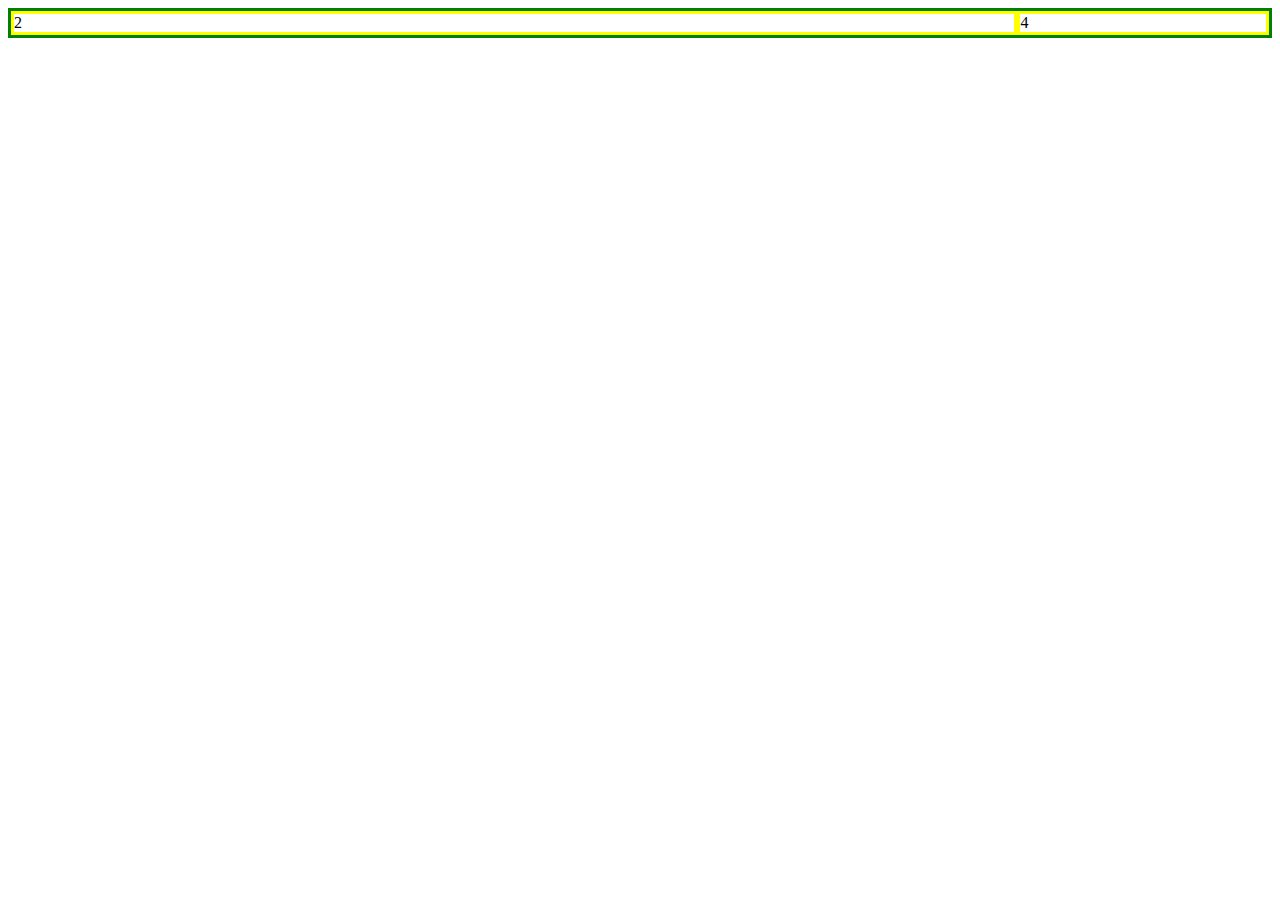
==== cart.html @ 4c37b60c "cart page started" ====
<!DOCTYPE html>
<html lang="en">
<head>
    <meta charset="UTF-8">
    <meta http-equiv="X-UA-Compatible" content="IE=edge">
    <meta name="viewport" content="width=device-width, initial-scale=1.0">
    <title>Document</title>
    <link rel="stylesheet" href="css/cart.css">
</head>
<body>

    <div class="cart-grid">
        <div>2
            
        </div>
        <div>4</div>

    </div>
    
</body>
</html>
---- css/cart.css ----
.cart-grid{
    display: grid;
    grid-template-columns: 4fr 1fr;
    border: solid green;
}

.cart-grid > div{
    border: solid yellow;
}
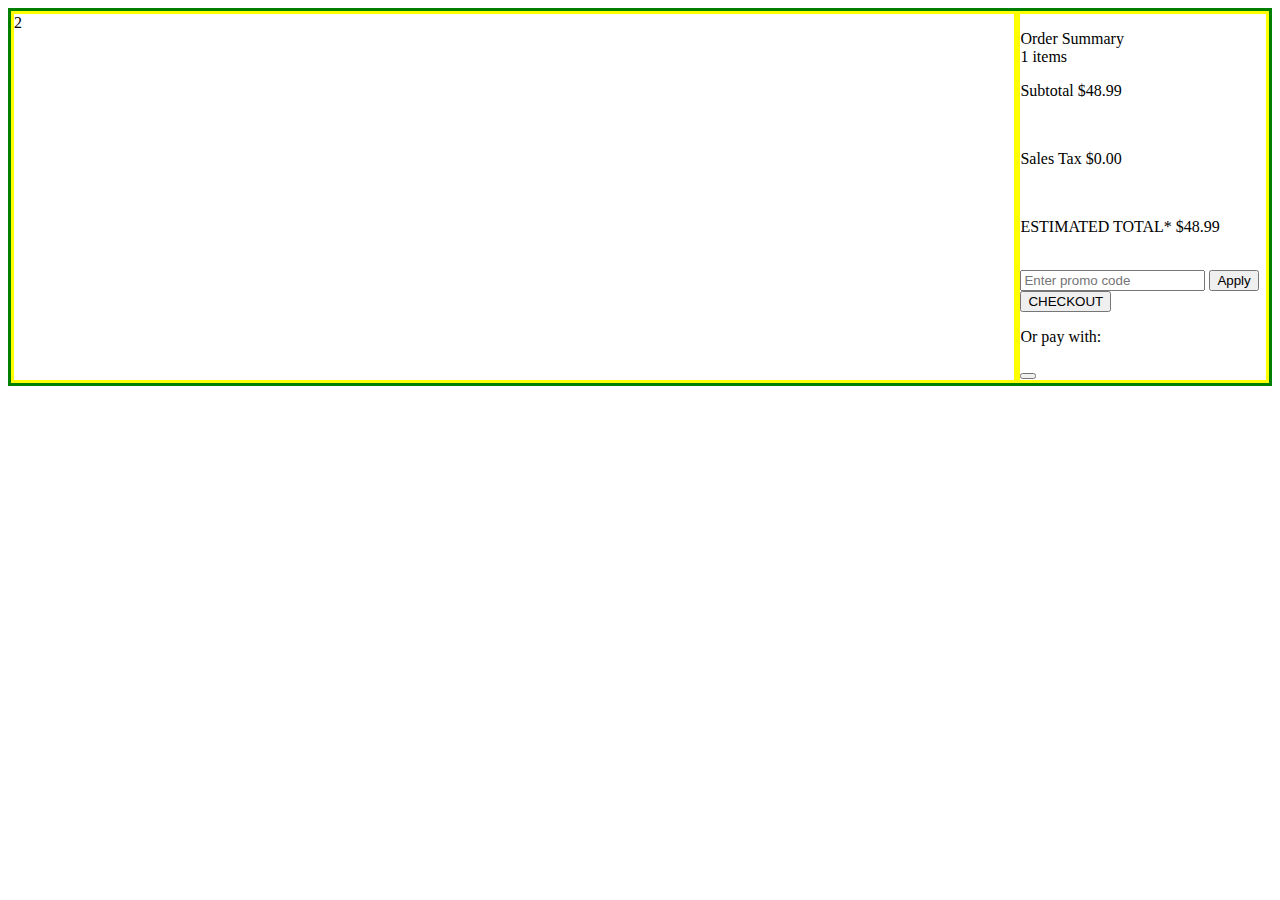
==== commit 6a840039: "Order Summary almost done" ====
--- a/cart.html
+++ b/cart.html
@@ -11,9 +11,26 @@
 
     <div class="cart-grid">
         <div>2
-            
+
         </div>
-        <div>4</div>
+
+        <div>
+            <div class="orderSum">
+                <p>Order Summary <br><span>1 items</span></p>
+
+            </div>
+            <div class="subtotal">
+                <p>Subtotal <span>$48.99</span></p><br>
+                <p>Sales Tax <span>$0.00</span></p><br>
+                <p>ESTIMATED TOTAL* <span>$48.99</span></p><br>
+
+                <input class="input" type="text" placeholder="Enter promo code"> <button id="apply"> Apply</button><br>
+                <button id="checkOut">CHECKOUT</button>
+                <p id="or">Or pay with:</p>
+                <button></button>
+
+            </div>
+        </div>
 
     </div>
     
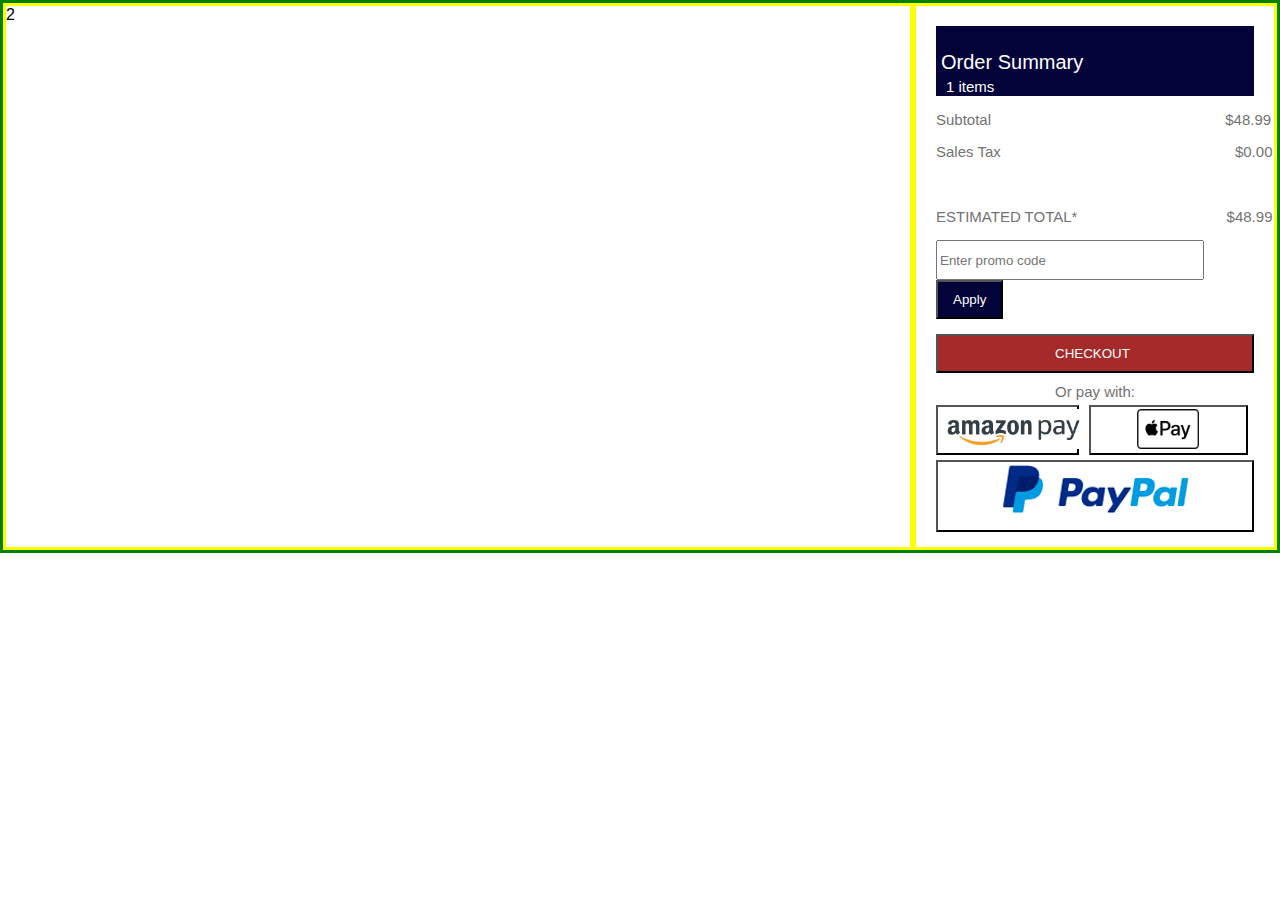
==== commit dc561792: "started functionality" ====
--- a/cart.html
+++ b/cart.html
@@ -4,7 +4,7 @@
     <meta charset="UTF-8">
     <meta http-equiv="X-UA-Compatible" content="IE=edge">
     <meta name="viewport" content="width=device-width, initial-scale=1.0">
-    <title>Document</title>
+    <title>Cart</title>
     <link rel="stylesheet" href="css/cart.css">
 </head>
 <body>
@@ -14,20 +14,22 @@
 
         </div>
 
-        <div>
+        <div class="orderSummary">
             <div class="orderSum">
                 <p>Order Summary <br><span>1 items</span></p>
 
             </div>
             <div class="subtotal">
-                <p>Subtotal <span>$48.99</span></p><br>
+                <p>Subtotal <span>$48.99</span></p>
                 <p>Sales Tax <span>$0.00</span></p><br>
-                <p>ESTIMATED TOTAL* <span>$48.99</span></p><br>
+                <p>ESTIMATED TOTAL* <span id="est">$48.99</span></p>
 
                 <input class="input" type="text" placeholder="Enter promo code"> <button id="apply"> Apply</button><br>
-                <button id="checkOut">CHECKOUT</button>
+                <button id="checkOut">CHECKOUT</button><br>
                 <p id="or">Or pay with:</p>
-                <button></button>
+                <button id="short-l"><img src="img/pay-amazon.png" alt=""></button>
+                <button id="short-r"><img src="img/pay-applepay.png" alt=""></button>
+                <button id="long"><img src="img/pay-paypal.png" alt=""></button>
 
             </div>
         </div>
--- a/css/cart.css
+++ b/css/cart.css
@@ -1,9 +1,121 @@
+body{
+    padding: 0;
+    margin: 0;
+    font-family:Arial, Helvetica, sans-serif;
+}
 .cart-grid{
     display: grid;
-    grid-template-columns: 4fr 1fr;
+    grid-template-columns: 5fr 2fr;
     border: solid green;
 }
 
 .cart-grid > div{
     border: solid yellow;
+}
+
+.orderSum{
+    background-color: rgb(3, 3, 58);
+    color: white;
+    height: 60px;
+    padding:5px;
+}
+
+.orderSum p{
+    font-size: 20px
+}
+
+.orderSum span{
+    font-size:15px;
+    padding:5px;
+}
+
+.subtotal p{
+    font-size:15px;
+    color:#737373;
+}
+
+.subtotal span{
+    position: relative;
+    left:230px;
+}
+
+#est{
+    position: relative;
+    left:145px;
+}
+
+.input{
+    height: 34px;
+    width: 260px;
+}
+
+#apply{
+    color: white;
+    background-color: rgb(3, 3, 58);
+    padding: 10px;
+    padding-left: 15px;
+    padding-right: 15px;    
+}
+
+#checkOut{
+    color: white;
+    background-color: brown;
+    padding: 10px;
+    padding-left: 20px;
+    padding-right: 25px; 
+    width:100%;
+    position: relative;
+    top:15px;
+}
+
+#or{
+    text-align: center;
+    position: relative;
+    top: 10px;
+}
+
+#short-l{
+    width:45%;
+    height:50px;
+    position: relative;
+    /* left:30px; */
+    background-color: white;
+}
+
+#short-l img{
+    height:40px;
+    position: relative;
+    left:0px;
+}
+
+#short-r{
+    width:50%;
+    height:50px;
+    position: relative;
+    left:5px; 
+    background-color: white; 
+}
+
+#short-r img{
+    height:40px;
+    position: relative;
+    left:0px;
+}
+
+#short-r img{
+    height:40px
+}
+
+#long{
+    width:100%;
+    position:relative;
+    top: 5px;
+    left: 0px;
+    background-color: white;
+}
+
+.orderSummary{
+    padding: 20px;
+    border: 1px solid black;
+
 }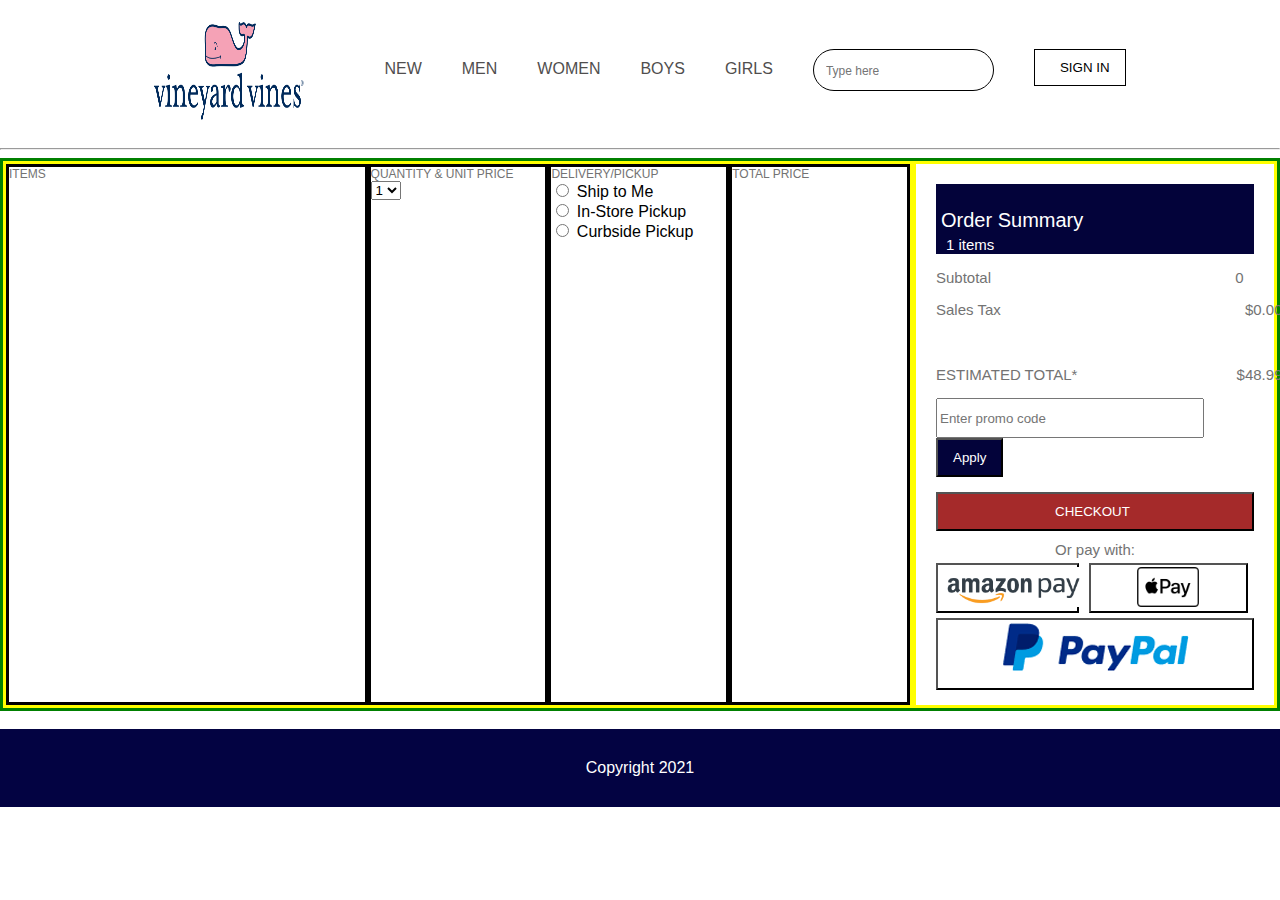
==== commit ef3a7a4b: "Checkout page done" ====
--- a/cart.html
+++ b/cart.html
@@ -6,11 +6,81 @@
     <meta name="viewport" content="width=device-width, initial-scale=1.0">
     <title>Cart</title>
     <link rel="stylesheet" href="css/cart.css">
+    <link rel="stylesheet" href="css/nav.css">
+    <link rel="stylesheet" href="https://use.fontawesome.com/releases/v5.15.2/css/all.css" integrity="sha384-vSIIfh2YWi9wW0r9iZe7RJPrKwp6bG+s9QZMoITbCckVJqGCCRhc+ccxNcdpHuYu" crossorigin="anonymous">
+    <script src="https://ajax.googleapis.com/ajax/libs/jquery/3.6.0/jquery.min.js"></script>
+    <script src="js/jquery-3.6.0.min.js"></script>
+    
 </head>
 <body>
+    <div class="holder">
+        <div class="nav-bar">
+            <div class="pic">
+                <img src="img/logo@2.6x.png">
+            </div>
+            <ul>
+                <li><a href="#">NEW</a> </li>
+                <li><a href="#">MEN</a> </li>
+                <li><a href="#">WOMEN</a> </li>
+                <li><a href="#">BOYS</a> </li>
+                <li><a href="#">GIRLS</a> </li>
+                <li>
+                    <div class="box">
+                        <input type="text" class="txt" placeholder="Type here">
+                        <a href="#"> <i class="fas fa-search"></i> </a>
+                    </div>
+                </li>
+                <li><a href= "#">
+                    <button class="click">
+                        <i class="fas fa-sign-in-alt"></i>
+                        <span>SIGN IN</span> 
+                    </button>
+                    </a></li>
+                </li>
+            </ul>
+        </div>
+    </div>
+    <hr>
 
     <div class="cart-grid">
-        <div>2
+        <div class="top">
+            <div>
+                <div class="title">ITEMS</div>
+
+            </div>
+            <div>
+                <div class="title">
+                    QUANTITY & UNIT PRICE
+                </div>
+                <div class="options">
+                    <select name="" id="">
+                    <option value="1">1</option>
+                    <option value="">2</option>
+                    <option value="">3</option>
+                    <option value="">4</option>
+                    <option value="">5</option>
+                    </select>
+                    
+                </div>
+            </div>
+            <div>
+                <div class="title">
+                    DELIVERY/PICKUP
+                </div>
+                <div>
+                    <input type="radio" id="ship" name="delivery" value="ship" >
+                    <label for="ship">Ship to Me</label><br>
+                    <input type="radio" id="in-Store" name= "delivery" value="in-Store">
+                    <label for="in-Store">In-Store Pickup</label><br>
+                    <input type="radio" id="curbside" name= "delivery" value="curbside" >
+                    <label for="curbside">Curbside Pickup</label>
+                </div>
+            </div>  
+            <div>
+                <div class="title">
+                    TOTAL PRICE
+                </div>
+            </div>
 
         </div>
 
@@ -20,12 +90,12 @@
 
             </div>
             <div class="subtotal">
-                <p>Subtotal <span>$48.99</span></p>
+                <p id="cartSubTotal">Subtotal <span>0</span></p>
                 <p>Sales Tax <span>$0.00</span></p><br>
                 <p>ESTIMATED TOTAL* <span id="est">$48.99</span></p>
 
                 <input class="input" type="text" placeholder="Enter promo code"> <button id="apply"> Apply</button><br>
-                <button id="checkOut">CHECKOUT</button><br>
+                <a href="checkout.html"><button id="checkOut">CHECKOUT</button></a><br>
                 <p id="or">Or pay with:</p>
                 <button id="short-l"><img src="img/pay-amazon.png" alt=""></button>
                 <button id="short-r"><img src="img/pay-applepay.png" alt=""></button>
@@ -35,6 +105,14 @@
         </div>
 
     </div>
+
+    <br>
     
+    <div class="fotter">
+        Copyright 2021
+
+    </div>
+    
+    <script src="js/cart.js"></script>
 </body>
 </html>--- a/css/cart.css
+++ b/css/cart.css
@@ -1,8 +1,16 @@
-body{
+.fotter{
+    background-color: rgb(3, 3, 66);
+    text-align: center;
+    color: white;
+    font-size: 16px;
+    padding-top: 30px;
+    padding-bottom: 30px;
+  }body{
     padding: 0;
     margin: 0;
     font-family:Arial, Helvetica, sans-serif;
 }
+
 .cart-grid{
     display: grid;
     grid-template-columns: 5fr 2fr;
@@ -13,6 +21,19 @@
     border: solid yellow;
 }
 
+.top{
+    display: grid;
+    grid-template-columns: 2fr 1fr 1fr 1fr;
+}
+
+.top > div {
+    border: solid black;
+}
+
+.title{
+    font-size: 12px;
+    color: #737373;
+}
 .orderSum{
     background-color: rgb(3, 3, 58);
     color: white;
@@ -118,4 +139,4 @@
     padding: 20px;
     border: 1px solid black;
 
-}+}
--- a/css/nav.css
+++ b/css/nav.css
@@ -0,0 +1,71 @@
+}
+.holder{
+    width: 100%;
+    
+}
+.nav-bar{
+   
+    display: flex;
+    align-items: center;
+    justify-content: center;
+    
+    
+}
+.pic{
+
+    padding: 20px;
+}
+.pic img{
+    height: 100px;
+    width: 150px;
+    float: left;
+    cursor: pointer;
+
+}
+.nav-bar ul {
+    display: flex;
+    list-style: none;
+    line-height: 40px;
+}
+.nav-bar ul li{
+    padding: 20px;
+
+}
+.nav-bar ul li a{
+    text-decoration: none;
+    color: #504e4e;
+}
+.nav-bar ul li a:hover{
+    color: rgb(19, 1, 66);
+    border-bottom: 1px solid rgb(26, 1, 56);
+}
+.click{
+    width:auto;
+    background-color: #ffffff;
+    display: flex;
+    border: 1px solid black;
+    padding:10px 15px;
+    cursor: pointer;
+    
+}
+.click img{
+    height: 20px;
+    width: 20px;
+    color: red;
+    padding: 0px 10px 0px 10px;
+}
+.box{
+    /* width: 50px; */
+    border: 1px solid black;
+    padding: 0px 10px 0px 10px;
+    border-radius: 25px;
+}
+.txt{
+    border: none;
+    outline: none;
+    font-size: 12px;
+}
+
+span{
+    padding-left: 10px
+}
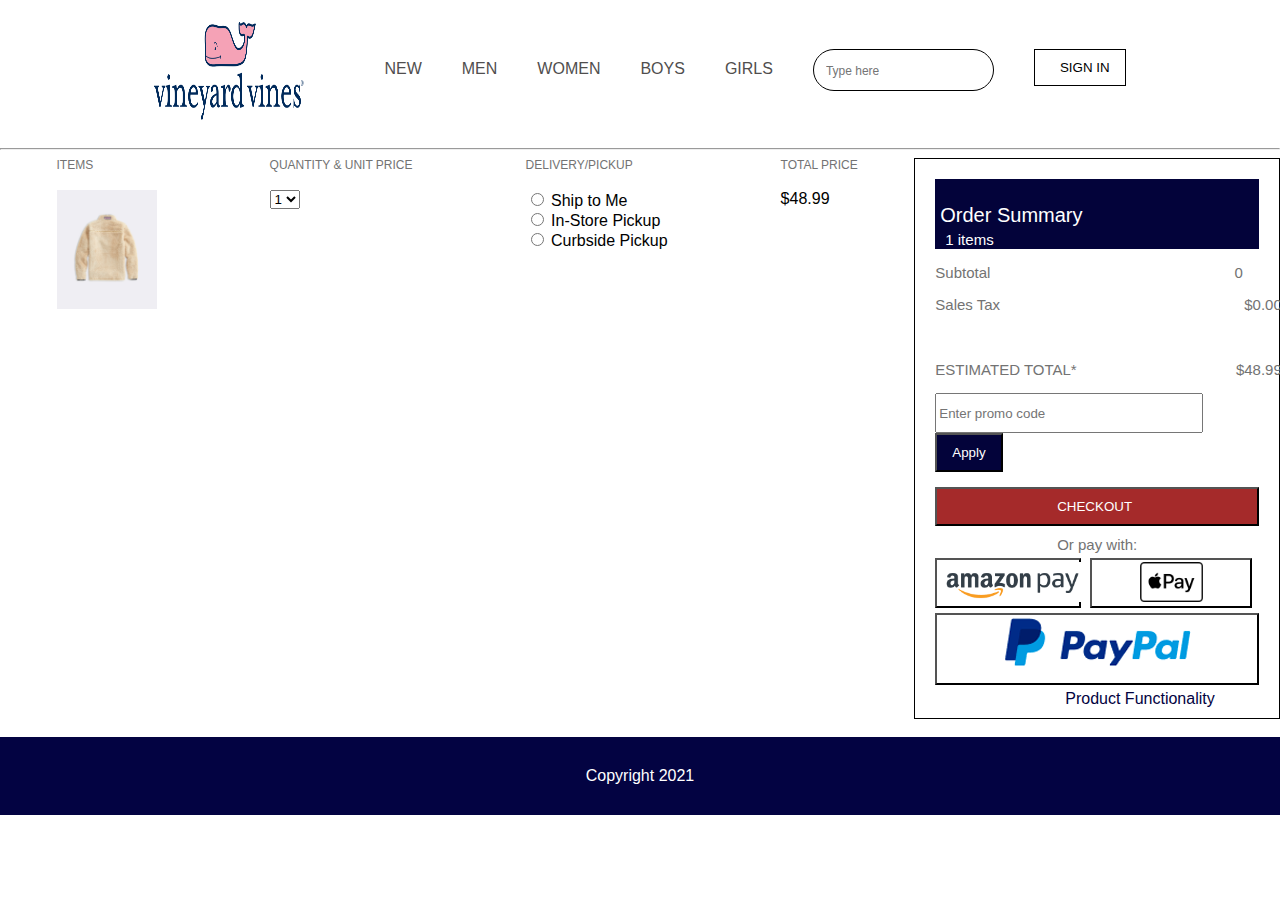
==== commit be07568d: "cart page done" ====
--- a/cart.html
+++ b/cart.html
@@ -46,12 +46,15 @@
         <div class="top">
             <div>
                 <div class="title">ITEMS</div>
+                <br>
+                <img src="img/3K001154_252_LD_B.jpg" alt=""  width="100">
 
             </div>
             <div>
                 <div class="title">
                     QUANTITY & UNIT PRICE
                 </div>
+                <br>
                 <div class="options">
                     <select name="" id="">
                     <option value="1">1</option>
@@ -67,6 +70,7 @@
                 <div class="title">
                     DELIVERY/PICKUP
                 </div>
+                <br>
                 <div>
                     <input type="radio" id="ship" name="delivery" value="ship" >
                     <label for="ship">Ship to Me</label><br>
@@ -80,6 +84,8 @@
                 <div class="title">
                     TOTAL PRICE
                 </div>
+                <br>
+                <div>$48.99</div>
             </div>
 
         </div>
@@ -100,6 +106,8 @@
                 <button id="short-l"><img src="img/pay-amazon.png" alt=""></button>
                 <button id="short-r"><img src="img/pay-applepay.png" alt=""></button>
                 <button id="long"><img src="img/pay-paypal.png" alt=""></button>
+                <br>
+                <a id="a" href="index.html">Product Functionality</a>
 
             </div>
         </div>
@@ -107,7 +115,7 @@
     </div>
 
     <br>
-    
+
     <div class="fotter">
         Copyright 2021
 
--- a/css/cart.css
+++ b/css/cart.css
@@ -14,25 +14,33 @@
 .cart-grid{
     display: grid;
     grid-template-columns: 5fr 2fr;
-    border: solid green;
+    
 }
 
-.cart-grid > div{
-    border: solid yellow;
+
+
+.top{
+    display: flex;
+    justify-content:space-around;
+    /* grid-template-columns: 2fr 1fr 1fr 1fr; */
 }
 
-.top{
-    display: grid;
-    grid-template-columns: 2fr 1fr 1fr 1fr;
-}
-
-.top > div {
-    border: solid black;
-}
 
 .title{
     font-size: 12px;
     color: #737373;
+
+}
+
+.title img{
+    width: 4px;
+    height: 4px;
+}
+.options{
+    width: 40%;
+    font-size: 16px;
+    
+    height: 20px;
 }
 .orderSum{
     background-color: rgb(3, 3, 58);
@@ -138,5 +146,16 @@
 .orderSummary{
     padding: 20px;
     border: 1px solid black;
+}
 
+button:hover{
+    cursor: pointer;
 }
+
+#a{
+    text-decoration: none;
+    position: relative;
+    color: rgb(2, 2, 63);
+    left: 130px;
+    top: 10px;
+}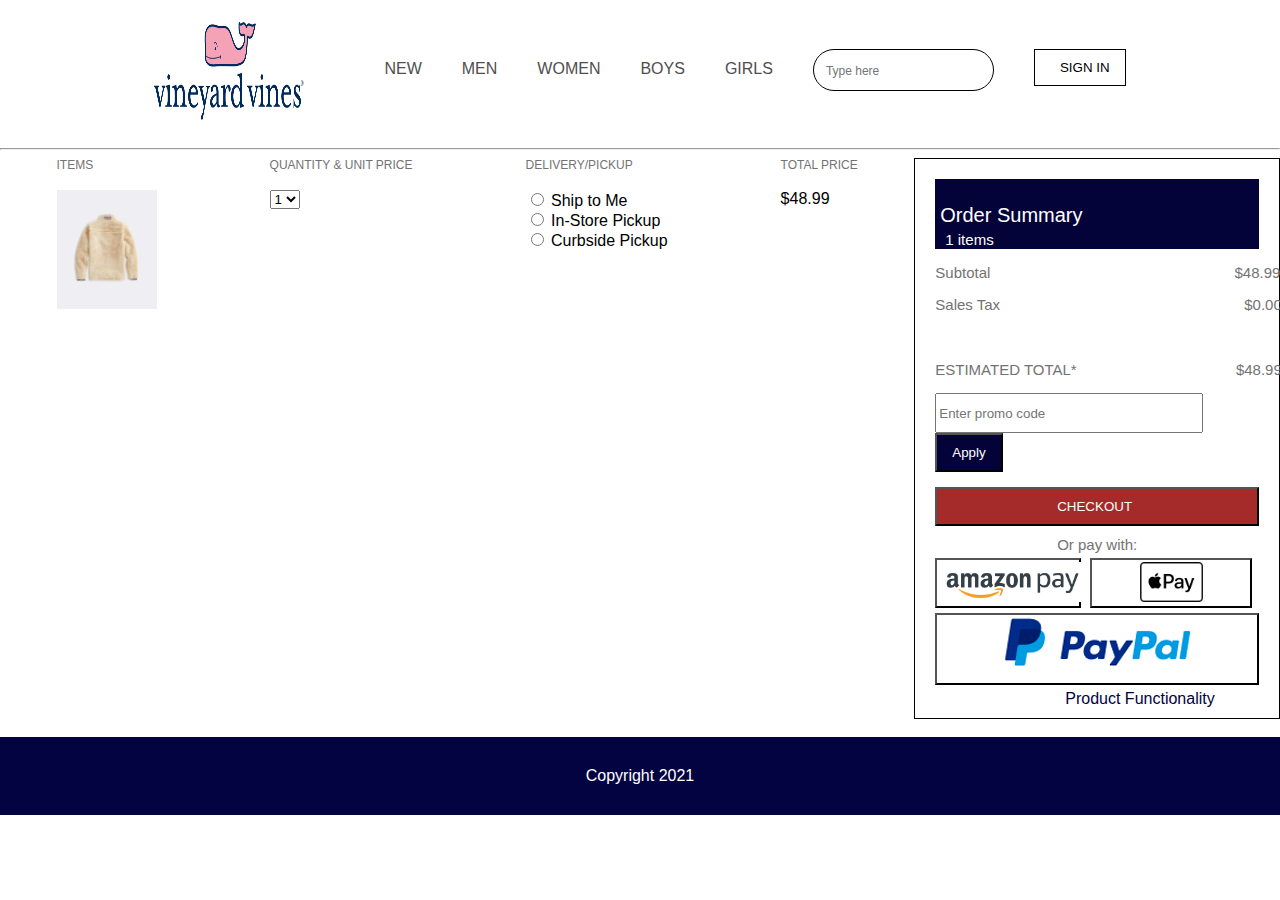
==== commit ac4ee4fe: "spellings checked" ====
--- a/cart.html
+++ b/cart.html
@@ -96,7 +96,7 @@
 
             </div>
             <div class="subtotal">
-                <p id="cartSubTotal">Subtotal <span>0</span></p>
+                <p id="cartSubTotal">Subtotal <span>$48.99</span></p>
                 <p>Sales Tax <span>$0.00</span></p><br>
                 <p>ESTIMATED TOTAL* <span id="est">$48.99</span></p>
 
